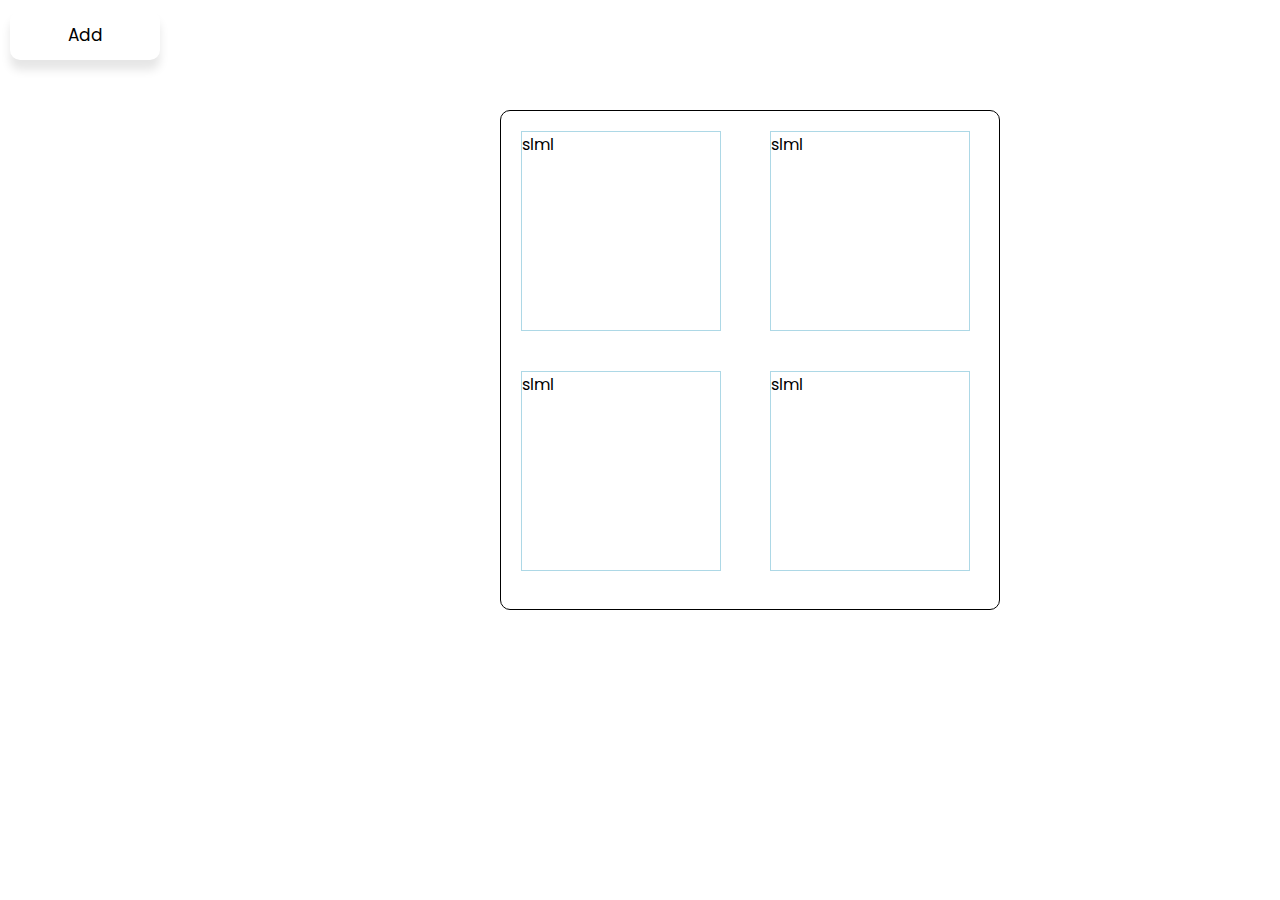
==== index.html @ 1669dd4e "scrollbar updated." ====
<!DOCTYPE html>
<html lang="en">
	<head>
		<meta charset="UTF-8" />
		<meta name="viewport" content="width=device-width, initial-scale=1.0" />
		<link rel="stylesheet" href="style.css" />
		<title>Transaction</title>
	</head>
	<body>
		<div class="container">
			<div class="boxes">
				<div class="box">slml</div>
				<div class="box">slml</div>
				<div class="box">slml</div>
				<div class="box">slml</div>
				<div class="box">slml</div>
				<div class="box">slml</div>
			</div>
			<div class="uiverse">
				<span class="tooltip">new Transaction</span>
				<span class="add-button">Add</span>
			</div>
		</div>
		<script src="./script.js"></script>
	</body>
</html>
---- style.css ----
@import url('https://fonts.googleapis.com/css2?family=Poppins:ital,wght@0,100..900;1,100..900&family=Poppins:ital,wght@0,100;0,200;0,300;0,400;0,500;0,600;0,700;0,800;0,900;1,100;1,200;1,300;1,400;1,500;1,600;1,700;1,800;1,900&family=Roboto:ital,wght@0,100;0,300;0,400;0,500;0,700;0,900;1,100;1,300;1,400;1,500;1,700;1,900&display=swap');
* {
	margin: 0;
	padding: 0;
	box-sizing: border-box;
}
body {
	font-family: 'Poppins';
	position: relative;
}
/* .add-button{
	padding: 10px;
	border: none;
	
} */
.boxes {
	position: absolute;
	margin: auto;
	top: 100px;
	left: 500px;
	display: grid;
	grid-template-columns: 1fr 1fr;
	grid-template-rows: 1fr 1fr;
	gap: 40px;
	padding: 20px;
	width: 600px;
	height: 400px;
	border-radius: 10px;
}
.box {
	width: 200px;
	height: 200px;
	border: 1px solid lightblue;
}
.uiverse {
	position: relative;
	background: #ffffff;
	color: #000;
	padding: 15px;
	margin: 10px;
	border-radius: 10px;
	width: 150px;
	height: 50px;
	font-size: 17px;
	display: flex;
	justify-content: center;
	align-items: center;
	flex-direction: column;
	box-shadow: 0 10px 10px rgba(0, 0, 0, 0.1);
	cursor: pointer;
	transition: all 0.2s cubic-bezier(0.68, -0.55, 0.265, 1.55);
}

.tooltip {
	position: absolute;
	top: 0;
	font-size: 14px;
	background: #ffffff;
	color: #ffffff;
	padding: 5px 8px;
	border-radius: 5px;
	box-shadow: 0 10px 10px rgba(0, 0, 0, 0.1);
	opacity: 0;
	pointer-events: none;
	transition: all 0.3s cubic-bezier(0.68, -0.55, 0.265, 1.55);
}

.tooltip::before {
	position: absolute;
	content: '';
	height: 8px;
	width: 8px;
	background: #ffffff;
	bottom: -3px;
	left: 50%;
	transform: translate(-50%) rotate(45deg);
	transition: all 0.3s cubic-bezier(0.68, -0.55, 0.265, 1.55);
}

.uiverse:hover .tooltip {
	top: -45px;
	opacity: 1;
	visibility: visible;
	pointer-events: auto;
}

svg:hover span,
svg:hover .tooltip {
	text-shadow: 0px -1px 0px rgba(0, 0, 0, 0.1);
}

.uiverse:hover,
.uiverse:hover .tooltip,
.uiverse:hover .tooltip::before {
	background: linear-gradient(320deg, rgb(3, 77, 146), rgb(0, 60, 255));
	color: #ffffff;
}


.boxes {
	border: 1px solid black;
	width: 500px;
	height: 500px;
	overflow-y: scroll;
}

.boxes::-webkit-scrollbar {
	height: 8px;
	width: 10px;
	cursor: grabbing;
}
.boxes::-webkit-scrollbar-track {
	background: rgb(0, 0, 0, 0.1);
	border-radius: 99px;
	cursor: grabbing;
}
.boxes::-webkit-scrollbar-thumb {
	background: rgb(0, 0, 0, 0.15);
	cursor: grabbing;
	border-radius: 99px;
}
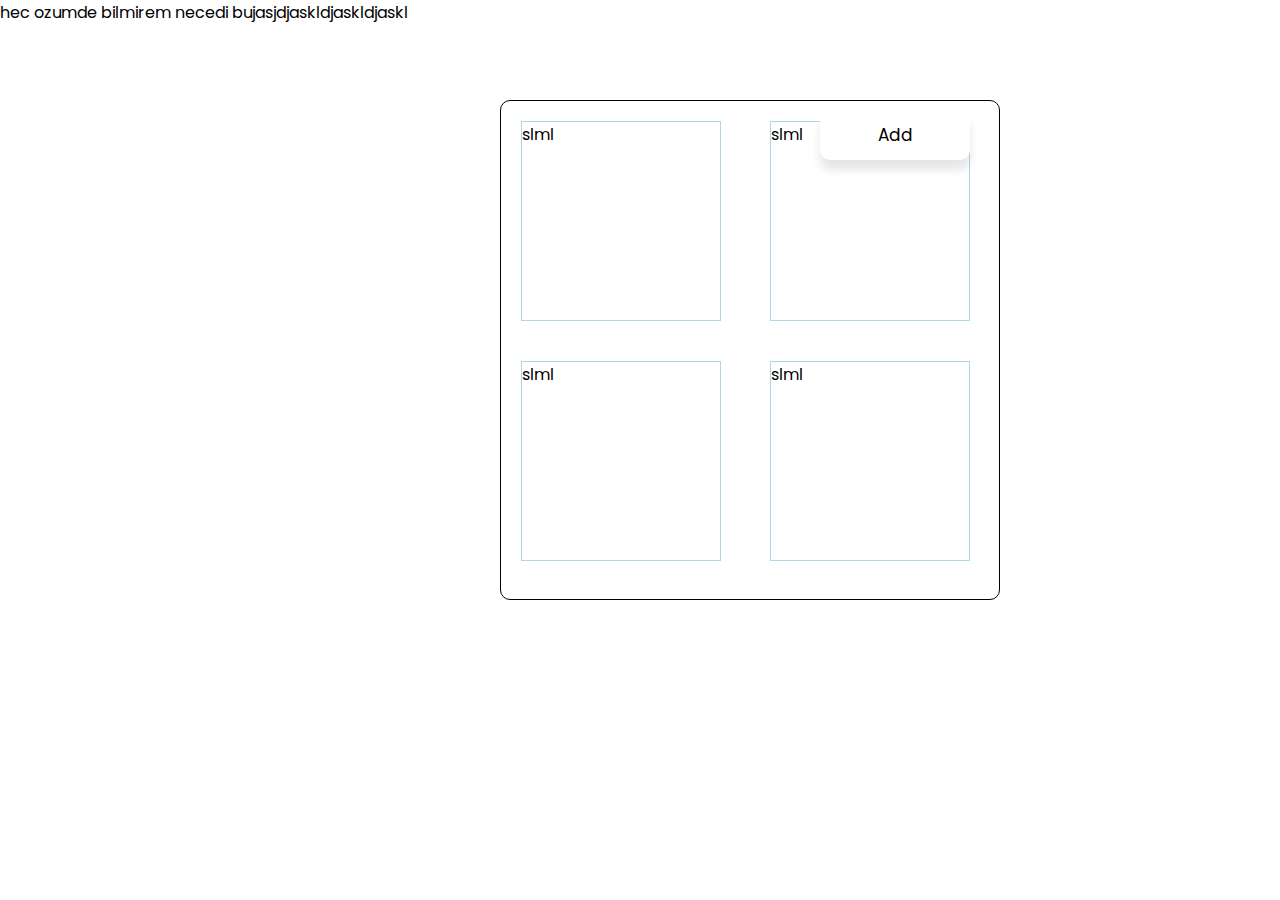
==== commit 7b1dec2d: "add-button position changed" ====
--- a/index.html
+++ b/index.html
@@ -16,9 +16,12 @@
 				<div class="box">slml</div>
 				<div class="box">slml</div>
 			</div>
-			<div class="uiverse">
+			<div class="button-container">
 				<span class="tooltip">new Transaction</span>
 				<span class="add-button">Add</span>
+			</div>
+			<div class="module">
+				<div>hec ozumde bilmirem necedi bujasjdjaskldjaskldjaskl</div>
 			</div>
 		</div>
 		<script src="./script.js"></script>
--- a/style.css
+++ b/style.css
@@ -8,11 +8,6 @@
 	font-family: 'Poppins';
 	position: relative;
 }
-/* .add-button{
-	padding: 10px;
-	border: none;
-	
-} */
 .boxes {
 	position: absolute;
 	margin: auto;
@@ -26,13 +21,19 @@
 	width: 600px;
 	height: 400px;
 	border-radius: 10px;
+	border: 1px solid black;
+	width: 500px;
+	height: 500px;
+	overflow-y: scroll;
 }
 .box {
 	width: 200px;
 	height: 200px;
 	border: 1px solid lightblue;
 }
-.uiverse {
+
+/** ADD BUTTON  start*/
+.button-container {
 	position: relative;
 	background: #ffffff;
 	color: #000;
@@ -77,11 +78,16 @@
 	transition: all 0.3s cubic-bezier(0.68, -0.55, 0.265, 1.55);
 }
 
-.uiverse:hover .tooltip {
+.button-container:hover .tooltip {
 	top: -45px;
 	opacity: 1;
 	visibility: visible;
 	pointer-events: auto;
+}
+.button-container {
+	position: absolute;
+	right: 300px;
+	top: 100px;
 }
 
 svg:hover span,
@@ -89,20 +95,14 @@
 	text-shadow: 0px -1px 0px rgba(0, 0, 0, 0.1);
 }
 
-.uiverse:hover,
-.uiverse:hover .tooltip,
-.uiverse:hover .tooltip::before {
+.button-container:hover,
+.button-container:hover .tooltip,
+.button-container:hover .tooltip::before {
 	background: linear-gradient(320deg, rgb(3, 77, 146), rgb(0, 60, 255));
 	color: #ffffff;
 }
 
-
-.boxes {
-	border: 1px solid black;
-	width: 500px;
-	height: 500px;
-	overflow-y: scroll;
-}
+/** ADD BUTTON  end*/
 
 .boxes::-webkit-scrollbar {
 	height: 8px;
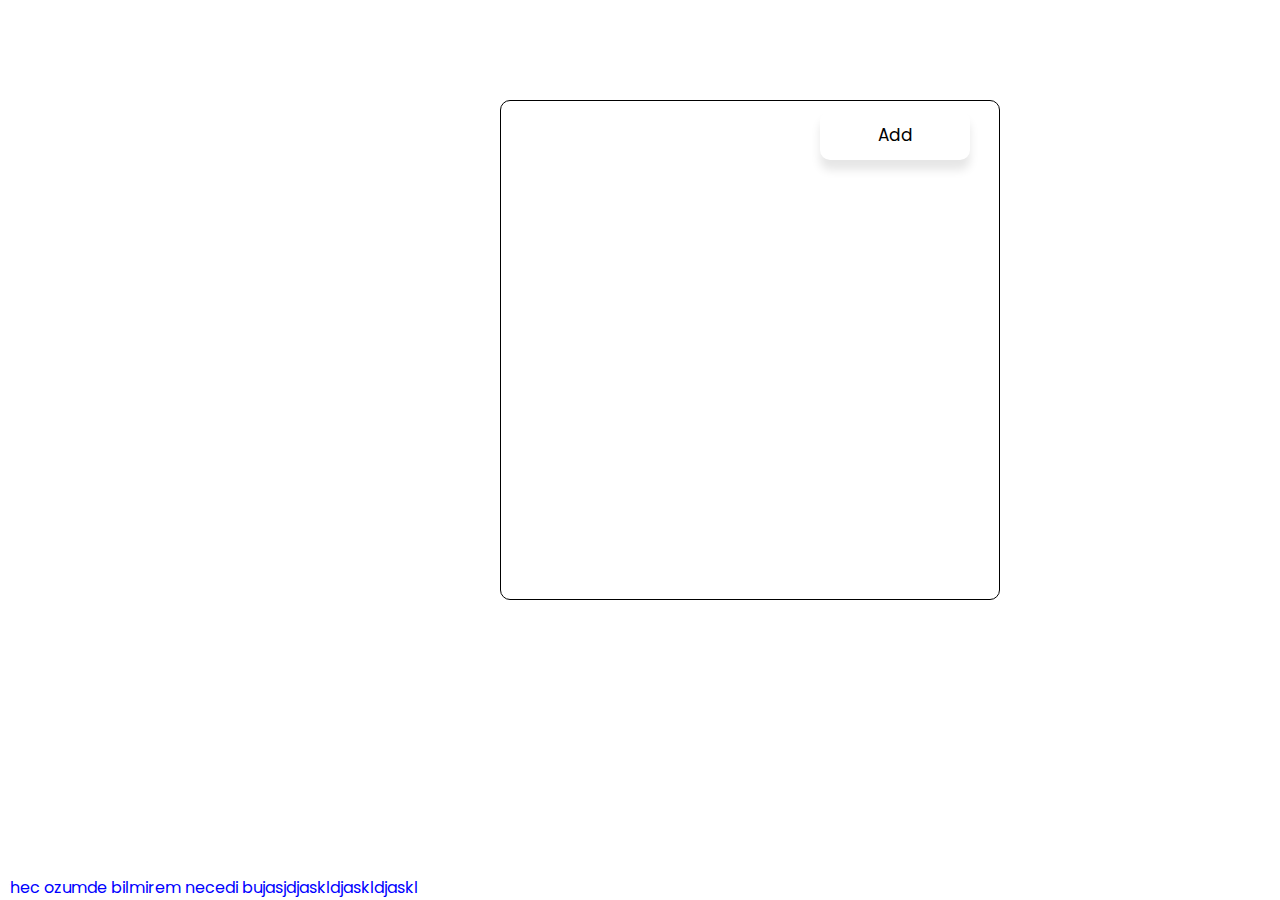
==== commit 21de092f: "boxes updated." ====
--- a/index.html
+++ b/index.html
@@ -8,14 +8,7 @@
 	</head>
 	<body>
 		<div class="container">
-			<div class="boxes">
-				<div class="box">slml</div>
-				<div class="box">slml</div>
-				<div class="box">slml</div>
-				<div class="box">slml</div>
-				<div class="box">slml</div>
-				<div class="box">slml</div>
-			</div>
+			<div class="boxes"></div>
 			<div class="button-container">
 				<span class="tooltip">new Transaction</span>
 				<span class="add-button">Add</span>
--- a/style.css
+++ b/style.css
@@ -7,6 +7,8 @@
 body {
 	font-family: 'Poppins';
 	position: relative;
+	width: 100vw;
+	height: 100vh;
 }
 .boxes {
 	position: absolute;
@@ -119,3 +121,9 @@
 	cursor: grabbing;
 	border-radius: 99px;
 }
+.module {
+	position: absolute;
+	color: blue;
+	left: 10px;
+	bottom: 0;
+}
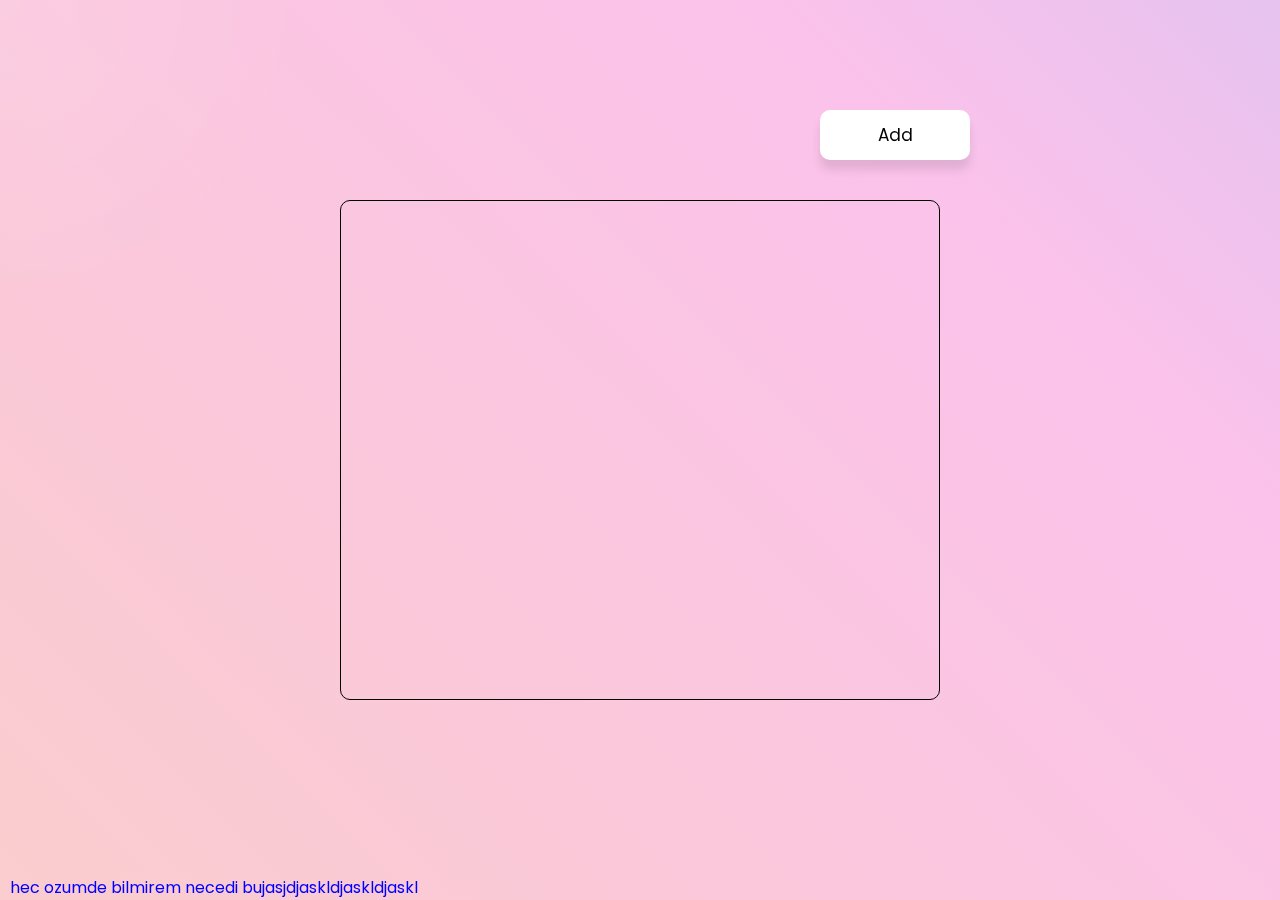
==== commit 48e1d378: "background added." ====
--- a/index.html
+++ b/index.html
@@ -7,6 +7,7 @@
 		<title>Transaction</title>
 	</head>
 	<body>
+		<div class="animated-background"></div>
 		<div class="container">
 			<div class="boxes"></div>
 			<div class="button-container">
--- a/style.css
+++ b/style.css
@@ -9,29 +9,17 @@
 	position: relative;
 	width: 100vw;
 	height: 100vh;
+	display: flex;
+	align-items: center;
+	justify-content: center;
 }
 .boxes {
-	position: absolute;
-	margin: auto;
-	top: 100px;
-	left: 500px;
-	display: grid;
-	grid-template-columns: 1fr 1fr;
-	grid-template-rows: 1fr 1fr;
-	gap: 40px;
 	padding: 20px;
 	width: 600px;
-	height: 400px;
+	height: 500px;
 	border-radius: 10px;
 	border: 1px solid black;
-	width: 500px;
-	height: 500px;
 	overflow-y: scroll;
-}
-.box {
-	width: 200px;
-	height: 200px;
-	border: 1px solid lightblue;
 }
 
 /** ADD BUTTON  start*/
@@ -106,6 +94,7 @@
 
 /** ADD BUTTON  end*/
 
+/* scroll */
 .boxes::-webkit-scrollbar {
 	height: 8px;
 	width: 10px;
@@ -127,3 +116,260 @@
 	left: 10px;
 	bottom: 0;
 }
+
+/* trash */
+section {
+	width: 40px;
+	height: 30px;
+	display: flex;
+	align-items: center;
+	/* align-self: end; */
+	margin-right: 10px;
+}
+
+.trash {
+	background: #ff6873;
+	width: 33px;
+	height: 40px;
+	display: inline-block;
+	margin: 0 auto;
+	position: relative;
+
+	border-bottom-right-radius: 3px;
+	border-bottom-left-radius: 3px;
+}
+.trash:after {
+	content: '';
+	position: absolute;
+	left: -50px;
+	right: 0;
+	bottom: -25px;
+	width: 150px;
+}
+.trash span {
+	position: absolute;
+	height: 6px;
+	background: #ff6873;
+	top: -9px;
+	left: -5px;
+	right: -5px;
+
+	border-top-left-radius: 5px;
+	border-top-right-radius: 5px;
+	transform: rotate(0deg);
+	transition: transform 250ms;
+	transform-origin: 19% 100%;
+}
+.trash span:after {
+	content: '';
+	position: absolute;
+	width: 13px;
+	height: 3.5px;
+	background: #ff6873;
+	top: -5px;
+
+	border-top-left-radius: 5px;
+	border-top-right-radius: 5px;
+	transform: rotate(0deg);
+	transition: transform 250ms;
+	transform-origin: 19% 100%;
+	left: 13px;
+}
+
+.trash i {
+	position: relative;
+	width: 2.5px;
+	height: 25px;
+	background: #fff;
+	display: block;
+	margin: 7px auto;
+	border-radius: 2.5px;
+}
+.trash i:after {
+	content: '';
+	width: 2.5px;
+	height: 25px;
+	background: #fff;
+	position: absolute;
+	left: -9px;
+	border-radius: 2.5px;
+}
+.trash i:before {
+	content: '';
+	width: 2.5px;
+	height: 25px;
+	background: #fff;
+	position: absolute;
+	right: -9px;
+	border-radius: 2.5px;
+}
+
+.trash:hover span {
+	transform: rotate(-45deg);
+	transition: transform 250ms;
+}
+
+/* edit-pen */
+.section2{
+	width: 40px;
+}
+.edit-container {
+	cursor: pointer;
+	position: relative;
+	
+}
+
+.edit-icon {
+	width: 40px;
+	height: 30px;
+	transition: all 0.3s ease;
+}
+
+.edit-icon path {
+	transition: all 0.3s ease;
+}
+
+.pencil-body {
+	fill: #757575;
+	stroke: #616161;
+}
+
+.pencil-top {
+	fill: #9e9e9e;
+	stroke: #616161;
+}
+
+.edit-container:hover .pencil-body {
+	fill: #4caf50;
+	stroke: #388e3c;
+}
+
+.edit-container:hover .pencil-top {
+	fill: #81c784;
+	stroke: #388e3c;
+}
+
+.edit-container:hover .edit-icon {
+	transform: translateY(-3px);
+}
+
+.edit-container:hover::after {
+	opacity: 0.7;
+	color: #4caf50;
+	transform: translateY(0);
+}
+
+.transaction-box {
+	background: lightgrey;
+	height: 200px;
+	padding: 1.5rem;
+	margin-bottom: 20px;
+	font-size: 25px;
+	border-radius: 12px;
+	box-shadow: 0 2px 8px rgba(0, 0, 0, 0.05);
+	width: 100%;
+	display: grid;
+	grid-template-columns: auto 40px auto;
+	gap: 1rem;
+	align-items: center;
+	transition: all 0.3s ease;
+	&:hover {
+		cursor: pointer;
+		transform: translateY(-2px);
+		box-shadow: 0 4px 12px 16px rgba(0, 0, 0, 0.1);
+	}
+}
+
+.address-container {
+	text-align: center;
+}
+
+.label {
+	font-size: 10px;
+	font-weight: bolder;
+	color: #999;
+	margin-bottom: 0.3rem;
+}
+
+.address {
+	color: #666;
+	font-weight: 500;
+	font-size: 18px;
+}
+
+.arrow-icon {
+	color: #4caf50;
+}
+
+.amount {
+	grid-column: 1 / -1;
+	text-align: center;
+	margin-top: 0.5rem;
+	font-weight: 600;
+	color: #4caf50;
+	font-size: 1.1rem;
+}
+
+.animated-background {
+	position: fixed;
+	width: 100%;
+	height: 100%;
+	background: linear-gradient(
+		45deg,
+		#ff9a9e,
+		#fad0c4,
+		#fbc2eb,
+		#a1c4fd,
+		#c2e9fb
+	);
+	background-size: 400% 400%;
+	animation: gradientAnimation 10s ease infinite;
+	z-index: -1;
+}
+
+@keyframes gradientAnimation {
+	0% {
+		background-position: 0% 50%;
+	}
+	50% {
+		background-position: 100% 50%;
+	}
+	100% {
+		background-position: 0% 50%;
+	}
+}
+
+.animated-background::before,
+.animated-background::after {
+	content: '';
+	position: absolute;
+	width: 200%;
+	height: 200%;
+	background: radial-gradient(
+		circle,
+		rgba(255, 255, 255, 0.1) 1%,
+		transparent 20%
+	);
+	animation: particleMove 15s linear infinite;
+	mix-blend-mode: screen;
+}
+
+.animated-background::before {
+	top: -100%;
+	left: -100%;
+}
+
+.animated-background::after {
+	top: 100%;
+	left: 100%;
+	animation-delay: 7.5s;
+}
+
+@keyframes particleMove {
+	0% {
+		transform: translate(0, 0);
+	}
+	100% {
+		transform: translate(100%, 100%);
+	}
+}
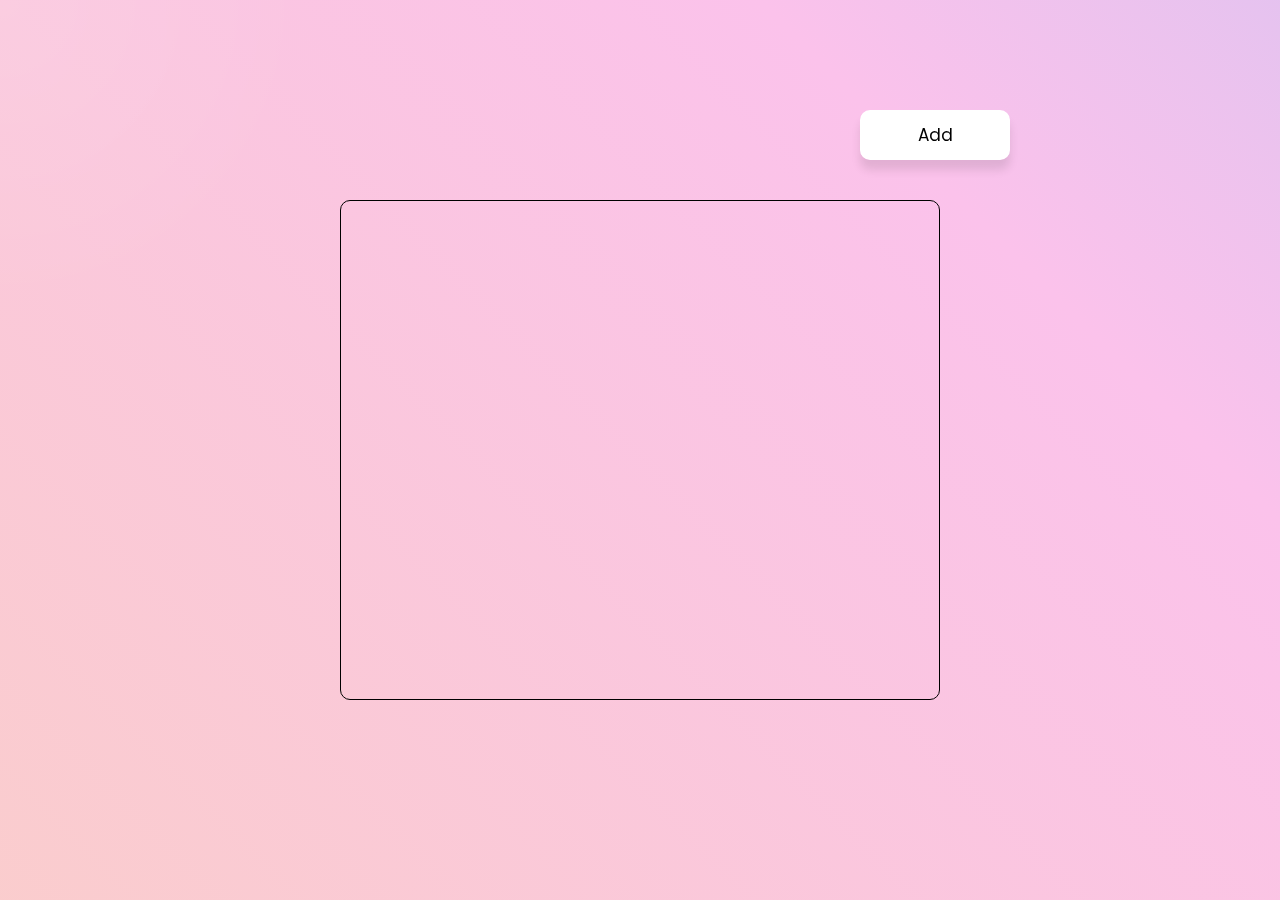
==== commit 1e7ad87e: "version-1 boxes." ====
--- a/index.html
+++ b/index.html
@@ -14,7 +14,7 @@
 				<span class="tooltip">new Transaction</span>
 				<span class="add-button">Add</span>
 			</div>
-			<div class="module">
+			<div class="module-none">
 				<div>hec ozumde bilmirem necedi bujasjdjaskldjaskldjaskl</div>
 			</div>
 		</div>
--- a/style.css
+++ b/style.css
@@ -12,6 +12,7 @@
 	display: flex;
 	align-items: center;
 	justify-content: center;
+	overflow: hidden;
 }
 .boxes {
 	padding: 20px;
@@ -76,7 +77,7 @@
 }
 .button-container {
 	position: absolute;
-	right: 300px;
+	right: 260px;
 	top: 100px;
 }
 
@@ -110,113 +111,62 @@
 	cursor: grabbing;
 	border-radius: 99px;
 }
-.module {
-	position: absolute;
-	color: blue;
-	left: 10px;
-	bottom: 0;
-}
 
 /* trash */
-section {
+
+.trash-container {
+	display: flex;
+	justify-content: center;
+	align-items: center;
+	cursor: pointer;
 	width: 40px;
-	height: 30px;
-	display: flex;
-	align-items: center;
-	/* align-self: end; */
-	margin-right: 10px;
-}
-
-.trash {
-	background: #ff6873;
-	width: 33px;
-	height: 40px;
-	display: inline-block;
-	margin: 0 auto;
-	position: relative;
-
-	border-bottom-right-radius: 3px;
-	border-bottom-left-radius: 3px;
-}
-.trash:after {
-	content: '';
-	position: absolute;
-	left: -50px;
-	right: 0;
-	bottom: -25px;
-	width: 150px;
-}
-.trash span {
-	position: absolute;
-	height: 6px;
-	background: #ff6873;
-	top: -9px;
-	left: -5px;
-	right: -5px;
-
-	border-top-left-radius: 5px;
-	border-top-right-radius: 5px;
-	transform: rotate(0deg);
-	transition: transform 250ms;
-	transform-origin: 19% 100%;
-}
-.trash span:after {
-	content: '';
-	position: absolute;
-	width: 13px;
-	height: 3.5px;
-	background: #ff6873;
-	top: -5px;
-
-	border-top-left-radius: 5px;
-	border-top-right-radius: 5px;
-	transform: rotate(0deg);
-	transition: transform 250ms;
-	transform-origin: 19% 100%;
-	left: 13px;
-}
-
-.trash i {
-	position: relative;
-	width: 2.5px;
-	height: 25px;
-	background: #fff;
-	display: block;
-	margin: 7px auto;
-	border-radius: 2.5px;
-}
-.trash i:after {
-	content: '';
-	width: 2.5px;
-	height: 25px;
-	background: #fff;
-	position: absolute;
-	left: -9px;
-	border-radius: 2.5px;
-}
-.trash i:before {
-	content: '';
-	width: 2.5px;
-	height: 25px;
-	background: #fff;
-	position: absolute;
-	right: -9px;
-	border-radius: 2.5px;
-}
-
-.trash:hover span {
-	transform: rotate(-45deg);
-	transition: transform 250ms;
+}
+
+.trash-icon {
+	transition: all 0.3s ease;
+}
+
+.trash-icon path {
+	transition: all 0.3s ease;
+}
+
+.trash-body {
+	fill: #757575;
+	stroke: #616161;
+}
+
+.trash-lid {
+	fill: #9e9e9e;
+	stroke: #616161;
+}
+
+.trash-container:hover .trash-body {
+	fill: #f44336;
+	stroke: #d32f2f;
+}
+
+.trash-container:hover .trash-lid {
+	fill: #ff5252;
+	stroke: #d32f2f;
+}
+
+.trash-container:hover .trash-icon {
+	transform: translateY(-3px);
+}
+
+.trash-container:hover::after {
+	opacity: 0.7;
+	color: #f44336;
+	transform: translateY(0);
 }
 
 /* edit-pen */
-.section2{
+.section2 {
 	width: 40px;
 }
 .edit-container {
 	cursor: pointer;
 	position: relative;
-	
 }
 
 .edit-icon {
@@ -258,26 +208,29 @@
 	color: #4caf50;
 	transform: translateY(0);
 }
-
-.transaction-box {
+.box {
 	background: lightgrey;
-	height: 200px;
-	padding: 1.5rem;
-	margin-bottom: 20px;
 	font-size: 25px;
 	border-radius: 12px;
 	box-shadow: 0 2px 8px rgba(0, 0, 0, 0.05);
+	transition: all 0.3s ease;
+	&:hover {
+		cursor: pointer;
+		transform: translateY(-2px);
+		box-shadow: 0 4px 12px 16px rgba(0, 0, 0, 0.1);
+	}
+}
+.transaction-box {
+	height: 100px;
+	padding: 1.5rem;
+	margin-bottom: 20px;
+
 	width: 100%;
 	display: grid;
 	grid-template-columns: auto 40px auto;
 	gap: 1rem;
 	align-items: center;
 	transition: all 0.3s ease;
-	&:hover {
-		cursor: pointer;
-		transform: translateY(-2px);
-		box-shadow: 0 4px 12px 16px rgba(0, 0, 0, 0.1);
-	}
 }
 
 .address-container {
@@ -373,3 +326,152 @@
 		transform: translate(100%, 100%);
 	}
 }
+
+/* module */
+.module-none {
+	display: none;
+	position: absolute;
+	color: blue;
+	left: 10px;
+	bottom: 0;
+}
+
+.module-block {
+	display: block;
+	color: red;
+}
+
+/* form */
+form {
+	background-color: #444444;
+	border-radius: 10px;
+	padding: 20px;
+	width: 300px;
+	margin: 50px auto;
+}
+
+.lb {
+	display: block;
+	margin-bottom: 10px;
+	font-size: 18px;
+	font-weight: bold;
+}
+
+.infos[type='text'],
+input[type='email'],
+input[type='number'] {
+	width: 100%;
+	padding: 10px;
+	font-size: 16px;
+	border-radius: 5px;
+	border: none;
+	margin-bottom: 20px;
+	background-color: #333333;
+	color: white;
+}
+
+.send {
+	--glow-color: rgb(176, 255, 189);
+	--glow-spread-color: rgba(123, 255, 160, 0.781);
+	--enhanced-glow-color: rgb(182, 175, 71);
+	--btn-color: rgba(13, 241, 21, 0.508);
+	border: 0.25em solid var(--glow-color);
+	padding: 1em 2em;
+	color: var(--glow-color);
+	font-size: 14px;
+	font-weight: bold;
+	background-color: var(--btn-color);
+	border-radius: 1em;
+	outline: none;
+	box-shadow: 0 0 1em 0.25em var(--glow-color),
+		0 0 4em 1em var(--glow-spread-color),
+		inset 0 0 0.05em 0.25em var(--glow-color);
+	text-shadow: 0 0 0.5em var(--glow-color);
+	position: relative;
+	transition: all 0.3s;
+}
+
+.send::after {
+	pointer-events: none;
+	content: '';
+	position: absolute;
+	top: 120%;
+	left: 0;
+	height: 100%;
+	width: 100%;
+	background-color: var(--glow-spread-color);
+	filter: blur(2em);
+	opacity: 0.7;
+	transform: perspective(1.5em) rotateX(35deg) scale(1, 0.6);
+}
+
+.send:hover {
+	color: var(--btn-color);
+	background-color: var(--glow-color);
+	box-shadow: 0 0 1em 0.25em var(--glow-color),
+		0 0 4em 2em var(--glow-spread-color),
+		inset 0 0 0.75em 0.25em var(--glow-color);
+	cursor: pointer;
+}
+
+.send:active {
+	box-shadow: 0 0 0.6em 0.25em var(--glow-color),
+		0 0 2.5em 2em var(--glow-spread-color),
+		inset 0 0 0.5em 0.25em var(--glow-color);
+}
+
+.limpar {
+	--glow-color: rgb(255, 176, 176);
+	--glow-spread-color: rgba(255, 123, 123, 0.781);
+	--enhanced-glow-color: rgb(182, 175, 71);
+	--btn-color: rgba(241, 13, 13, 0.508);
+	border: 0.25em solid var(--glow-color);
+	padding: 1em 2em;
+	color: var(--glow-color);
+	font-size: 14px;
+	font-weight: bold;
+	background-color: var(--btn-color);
+	border-radius: 1em;
+	outline: none;
+	box-shadow: 0 0 1em 0.25em var(--glow-color),
+		0 0 4em 1em var(--glow-spread-color),
+		inset 0 0 0.05em 0.25em var(--glow-color);
+	text-shadow: 0 0 0.5em var(--glow-color);
+	position: relative;
+	transition: all 0.3s;
+}
+
+.limpar::after {
+	pointer-events: none;
+	content: '';
+	position: absolute;
+	top: 120%;
+	left: 0;
+	height: 100%;
+	width: 100%;
+	background-color: var(--glow-spread-color);
+	filter: blur(2em);
+	opacity: 0.7;
+	transform: perspective(1.5em) rotateX(35deg) scale(1, 0.6);
+}
+
+.limpar:hover {
+	color: var(--btn-color);
+	background-color: var(--glow-color);
+	box-shadow: 0 0 1em 0.25em var(--glow-color),
+		0 0 4em 2em var(--glow-spread-color),
+		inset 0 0 0.75em 0.25em var(--glow-color);
+	cursor: pointer;
+}
+
+.limpar:active {
+	box-shadow: 0 0 0.6em 0.25em var(--glow-color),
+		0 0 2.5em 2em var(--glow-spread-color),
+		inset 0 0 0.5em 0.25em var(--glow-color);
+}
+.iconContainer{
+	display: flex;
+	align-items: center;
+	justify-content: space-between;
+	margin: 10px;
+}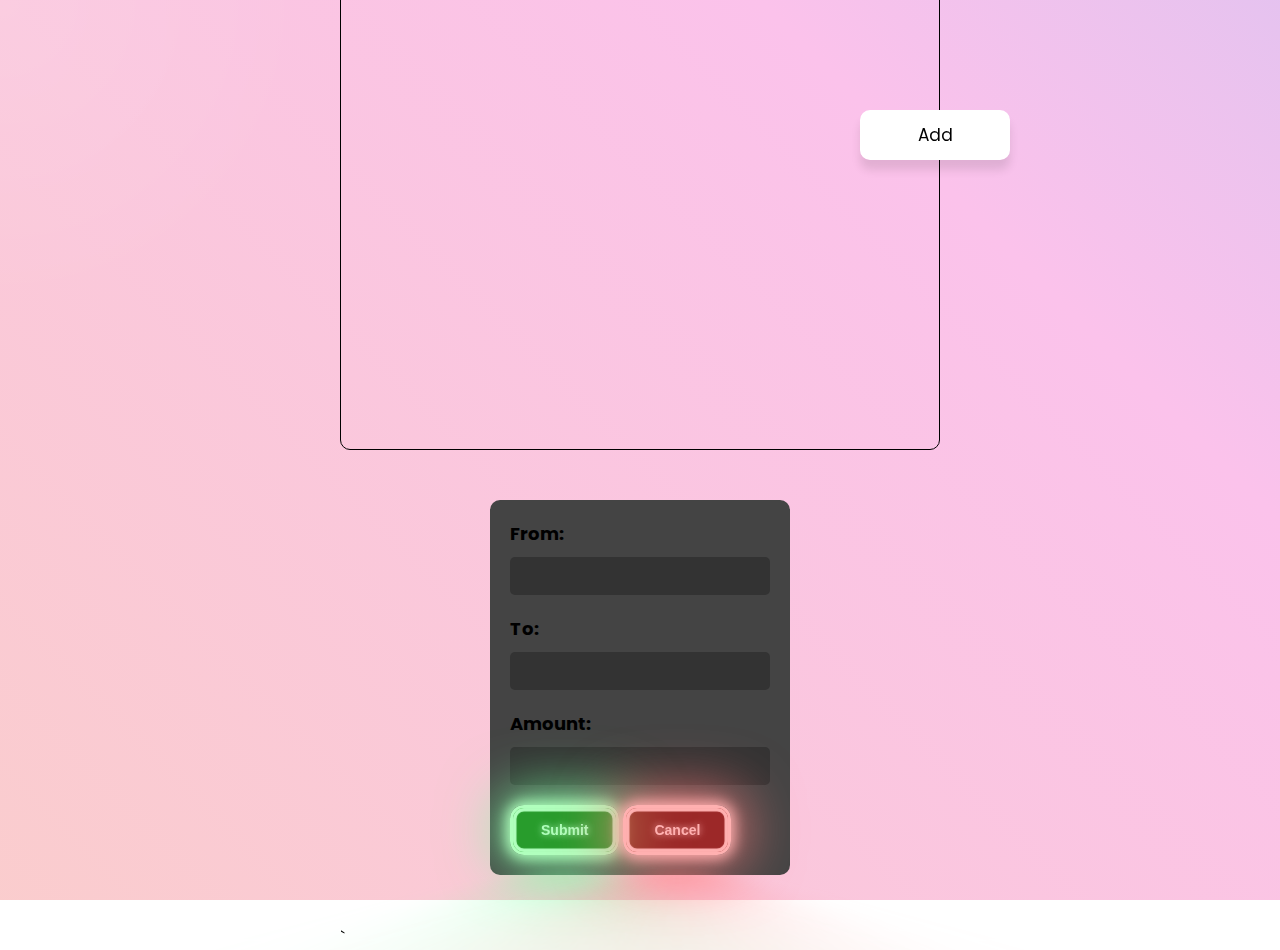
==== commit bf6ed4c0: "modal section updated." ====
--- a/index.html
+++ b/index.html
@@ -14,8 +14,21 @@
 				<span class="tooltip">new Transaction</span>
 				<span class="add-button">Add</span>
 			</div>
-			<div class="module-none">
-				<div>hec ozumde bilmirem necedi bujasjdjaskldjaskldjaskl</div>
+			<div class="modal-none">
+				<form class="form">
+					<label class="lb" for="nome">From:</label>
+					<input name="nome" id="nome" type="text" class="infos" required />
+
+					<label for="email" class="lb">To:</label>
+					<input name="email" id="lb" type="text" class="infos" required />
+
+					<label for="data" class="lb">Amount:</label>
+					<input name="data" id="data" type="number" class="infos" required />
+
+					<button class="send" type="submit">Submit</button>
+					<button class="limpar" type="reset">Cancel</button>
+				</form>
+				`
 			</div>
 		</div>
 		<script src="./script.js"></script>
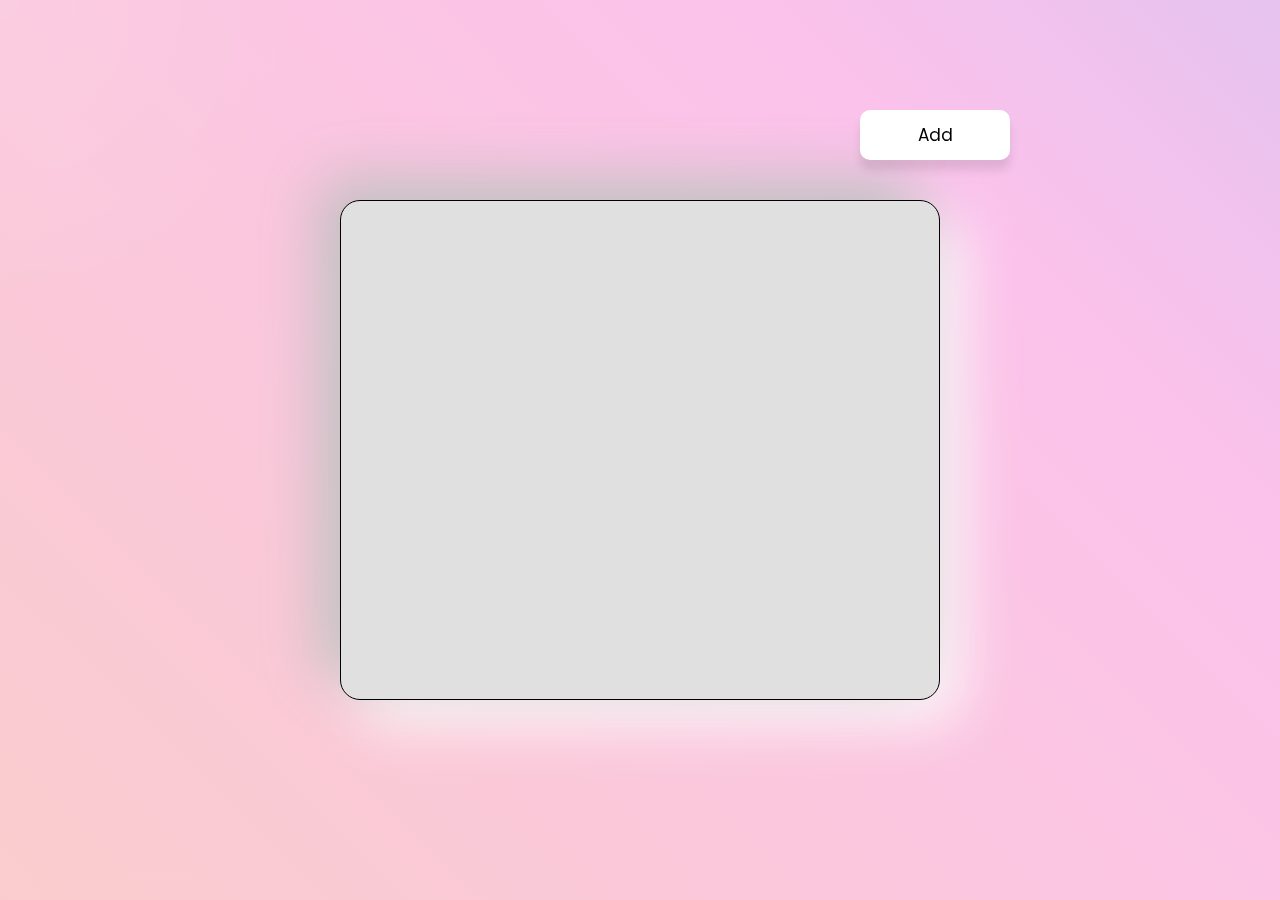
==== commit 343b0aa6: "close button working." ====
--- a/index.html
+++ b/index.html
@@ -25,10 +25,9 @@
 					<label for="data" class="lb">Amount:</label>
 					<input name="data" id="data" type="number" class="infos" required />
 
-					<button class="send" type="submit">Submit</button>
-					<button class="limpar" type="reset">Cancel</button>
+					<button class="send" type="submit">Send</button>
+					<button class="close">Close</button>
 				</form>
-				`
 			</div>
 		</div>
 		<script src="./script.js"></script>
--- a/style.css
+++ b/style.css
@@ -18,9 +18,11 @@
 	padding: 20px;
 	width: 600px;
 	height: 500px;
-	border-radius: 10px;
+	border-radius: 20px;
 	border: 1px solid black;
 	overflow-y: scroll;
+	background: #e0e0e0;
+	box-shadow: -20px -20px 60px #bebebe, 20px 20px 60px #ffffff;
 }
 
 /** ADD BUTTON  start*/
@@ -115,6 +117,7 @@
 /* trash */
 
 .trash-container {
+	margin-bottom: 10px;
 	display: flex;
 	justify-content: center;
 	align-items: center;
@@ -163,6 +166,7 @@
 /* edit-pen */
 .section2 {
 	width: 40px;
+	margin-bottom: 10px;
 }
 .edit-container {
 	cursor: pointer;
@@ -214,6 +218,7 @@
 	border-radius: 12px;
 	box-shadow: 0 2px 8px rgba(0, 0, 0, 0.05);
 	transition: all 0.3s ease;
+	margin-bottom: 20px;
 	&:hover {
 		cursor: pointer;
 		transform: translateY(-2px);
@@ -221,10 +226,9 @@
 	}
 }
 .transaction-box {
-	height: 100px;
+	height: 60px;
 	padding: 1.5rem;
 	margin-bottom: 20px;
-
 	width: 100%;
 	display: grid;
 	grid-template-columns: auto 40px auto;
@@ -327,16 +331,16 @@
 	}
 }
 
-/* module */
-.module-none {
+/* modal */
+.modal-none {
 	display: none;
 	position: absolute;
-	color: blue;
+	color: white;
 	left: 10px;
 	bottom: 0;
 }
 
-.module-block {
+.modal-block {
 	display: block;
 	color: red;
 }
@@ -420,7 +424,7 @@
 		inset 0 0 0.5em 0.25em var(--glow-color);
 }
 
-.limpar {
+.close {
 	--glow-color: rgb(255, 176, 176);
 	--glow-spread-color: rgba(255, 123, 123, 0.781);
 	--enhanced-glow-color: rgb(182, 175, 71);
@@ -441,7 +445,7 @@
 	transition: all 0.3s;
 }
 
-.limpar::after {
+.close::after {
 	pointer-events: none;
 	content: '';
 	position: absolute;
@@ -455,7 +459,7 @@
 	transform: perspective(1.5em) rotateX(35deg) scale(1, 0.6);
 }
 
-.limpar:hover {
+.close:hover {
 	color: var(--btn-color);
 	background-color: var(--glow-color);
 	box-shadow: 0 0 1em 0.25em var(--glow-color),
@@ -464,14 +468,14 @@
 	cursor: pointer;
 }
 
-.limpar:active {
+.close:active {
 	box-shadow: 0 0 0.6em 0.25em var(--glow-color),
 		0 0 2.5em 2em var(--glow-spread-color),
 		inset 0 0 0.5em 0.25em var(--glow-color);
 }
-.iconContainer{
+.iconContainer {
 	display: flex;
 	align-items: center;
 	justify-content: space-between;
 	margin: 10px;
-}+}
